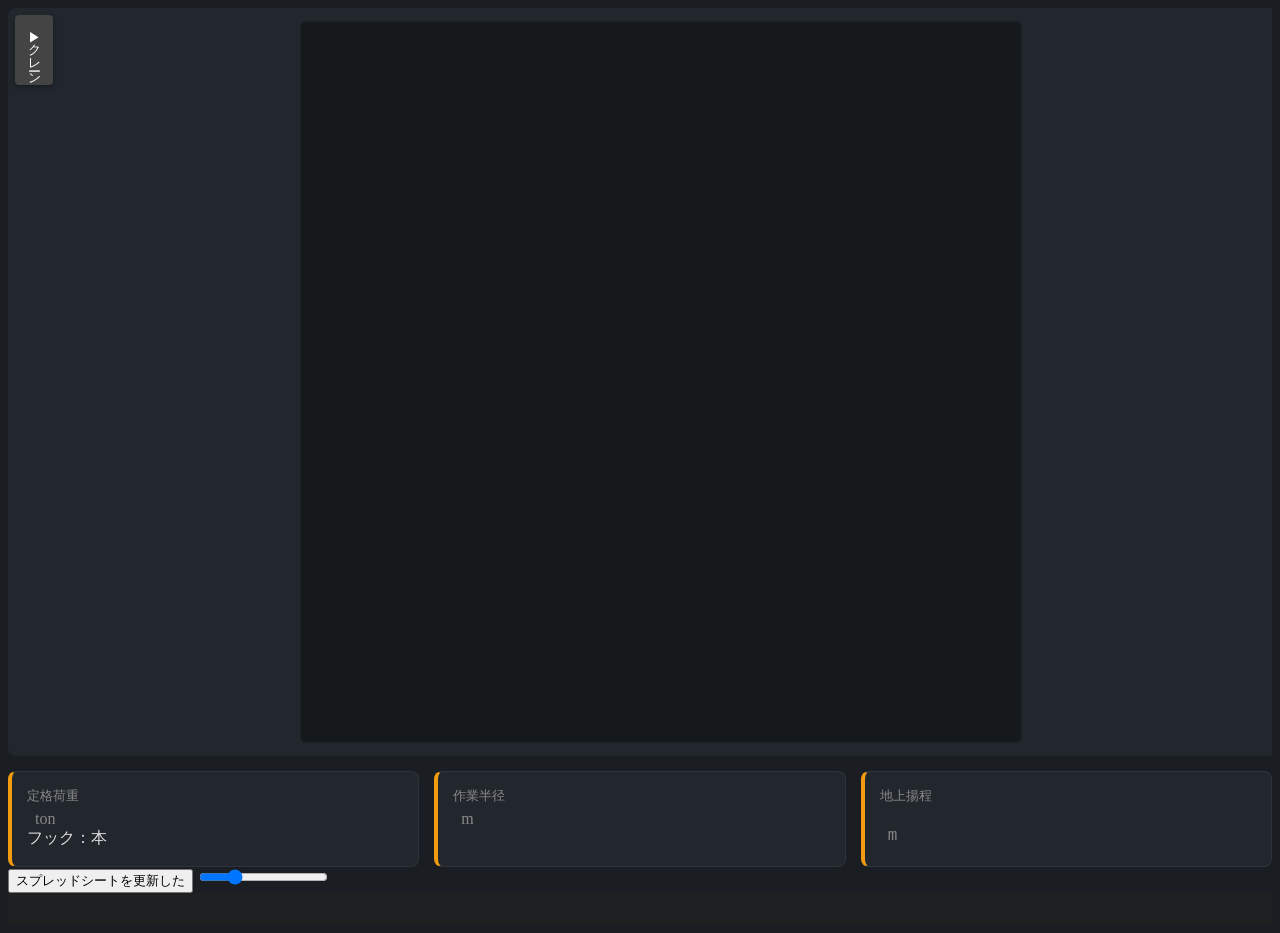
==== KRM-13H-F2H.html @ 8d906de6 "09/29 01" ====
<!DOCTYPE html>
<html lang="ja">
<head>
    <meta charset="UTF-8">
    <meta name="viewport" content="width=device-width, initial-scale=1.0, maximum-scale=1.0, user-scalable=no">
    <title>KRM-13H-F2H</title>
    <link rel="stylesheet" href="style.css">
</head>
<body>
   


    <div class="app-container">

      <div class="main-workspace">
      


            
        <aside class="control-panel">

        <body>
    
    <div id="sidebar" class="collapsed">
        <div class="container">
             <h1 class="page-title">KRM-13H-F2 H</h1>
            <h2 class="panel-section">設定・操作</h2>

          <div id="boom-trigger" class="angle-panel-click-area">
            <div class="panel-title">ブーム長<span id="boom-length-val" class="panel-val"></span>
          </div>
          
             <div class="panel-title">ブーム角度
            <span id="angle-val" class="panel-val">0</span></div>
        </div>

        <br>

            <div class="panel-title">ジブ長
            <span id="jib-length-val" class="panel-val"></span></div>
            <div class="panel-title">ジブ角度
            <span id="jib-angle-val" class="panel-val"></span></div>


             <br>
            <div class="panel-title">アウトリガー長</div>

                        </div>
</body>
</html>

           
            </aside>

   <div id="canvas-container">
 <button id="toggle-sidebar-btn" onclick="toggleSidebar()" title="パネルの折りたたみ">▶クレーン</button>
        <main class="chart-container">
            <div class="canvas-wrapper">
                <svg id="crane-chart" viewBox="0 0 0 0">
                    <g class="grid-lines">
                        </g>

                   <!-- 縦線（グリッド線）を入れるグループ -->
                    <g id="grid-lines-x"></g>
                    <!-- X軸ラベルを入れるグループ -->
                    <g class="axis-labels-x" id="axis-labels-x" fill="#fff" font-size="12" text-anchor="middle"></g>

                    <!-- 縦線（グリッド線）を入れるグループ -->
                    <g id="grid-lines-y"></g>
                    <!-- Y軸ラベルを入れるグループ -->
                    <g class="axis-labels-y" id="axis-labels-y" fill="#fff" font-size="12" text-anchor="middle"></g>

                    
                     <!-- ブームのグループ -->
                    <g id="boom"></g>
                    <g id="edge"></g>
                    <g id="head"></g>
                    <g id="jib"></g>
                    <g id="jibHead"></g>
                    <g id="TensionRod"></g>
                    <g id="DerrickHydraulicCylinderBOX"></g>
                    <g id="DerrickHydraulicCylinderF"></g>
                    <g id="DerrickHydraulicCylinderT"></g>
                    

                <!---フートピン --->
                     <circle id="footpin-point" cx="-13.2" cy="334.2" r="1" fill="#f00" />


                    <g id="body" transform="translate(0, 360)">
                        <!--パワートレイン -->

                        
                        <rect id="power-train" x="-32.2" y="-13.15" width="60" height="5" fill="#555" />

                        <g class="Tire">
                            <circle id="rear-tire" cx="-15" fill="#222" /><!--- タイヤ　後ろ--->
                            <circle id="front-tire" cx="15" fill="#222" /><!--- タイヤ　前--->
                        </g>
                        
                        <!-- キャビン -->
                        <rect id="Cabin" x="-10" y="-29.5238" width="20" height="15.1738" fill="#f39c12" />
                    </g>



                   


<!--- チェックポイント --->
<circle id="check-point" cx="-5.8238" cy="281" r="0.3" fill="#fff" />
<line id="check-line" x1="0" y1="360" x2="0" y2="0" stroke="#ff0000" stroke-width="0.3" />
                   
                </svg>
            </div>
          
            
            
           



        </main>
</div>
         </div>

    

        <footer class="info-panel-bottom">
        <div class="info-box">
            <div class="info-label">定格荷重</div>
            <div class="info-value" id="Max-weight"></div><span class="info-unit">ton</span>
            <div class="hook-sub-info">
                フック：本
            </div>
        </div>
        
        <div class="info-box">
            <div class="info-label">作業半径</div>
            <div class="info-value" id="working-radius"></div><span class="info-unit">  m</span>
        </div>

        <div class="info-box">
            <div class="info-label">地上揚程</div>
            <div class="info-value"> <span class="info-unit">m</span></div>
        </div>
    </footer>

   
    </div>

          <!-- <input type="range" id="jib-slider" step="0.1">
            <input type="range" id="jib-length-slider" step="0.1"> -->




            <button id="clear-cache-btn">スプレッドシートを更新した</button>

            <input type="range" id="cabin-slider" step="0.01" min="0" max="359.99" value="90">












<dialog id="boom-angle-dialog" class="popup-window">
    <!-- 最上部のドラッグヘッダーを兼ねたタブバー -->
    <div id="boom-angle-dialog-header" class="dialog-tabs popup-header">
        <div class="tabs-group">
            <button type="button" class="tab-btn active" data-tab="tab-boom">ブーム設定</button>
            <button type="button" class="tab-btn" data-tab="tab-jib">ジブ設定</button>
        </div>
        <div class="header-controls">
            <button type="button" id="pin-boom-angle-dialog" class="pin-btn">📌</button>
            <button type="button" id="close-boom-angle-dialog" class="close-btn">&times;</button>
        </div>
    </div>

    <!-- ダイアログコンテンツ本体 -->
    <div class="dialog-body">
        <div id="tab-boom" class="tab-content active">
            <input type="button" id="specail-boom-button" value="特殊伸縮" class="toggle-btn">

<input type="button" id="jib-Btn" value="ジブ" class="jib-Btn">


    <div class="popup-body">
        
        <div class="arc-slider-container">
            <!-- 円弧スライダー描画用SVG -->
            <svg id="arc-slider-svg" viewBox="0 0 200 200" width="200" height="200">
                <!-- 1. 全体可動域（背景：グレー） -->
                <path id="arc-bg" class="arc-path arc-bg" />

                

                 
                <path id="arc-shadow-line" stroke="#000" stroke-width="16" stroke-linecap="round" fill="none" />
                

                <path id="arc-active" class="arc-path arc-active" />
                <path id="arc-shadow-box" stroke="#000" stroke-width="16" stroke-linecap="butt" fill="none" />
          
                <path id="arc-danger" class="arc-path arc-danger" />
                <path id="arc-danger-edge" class="arc-path arc-danger-edge" />
        <path id="arc-attention" class="arc-path arc-attention" />

         <path id="arc-active-edge" class="arc-path arc-active-edge" />
                
                <!-- 4. ドラッグ用つまみ（ハンドル） -->
                <circle id="arc-handle" r="10" class="arc-handle" />
                <!-- 5. 中央の角度数値テキスト -->
                <text x="100" y="110" text-anchor="middle" class="arc-text-val">
                    <tspan id="arc-angle-text"></tspan>°
                </text>
            </svg>
        </div>
    
            <span class="length-val-display"><span id="popup-length-val"></span> m</span>
      

<!-- スライダーと点を配置するラッパー -->
    <div class="range-wrapper">

        <div class="boom-root-slider"></div>

            <div class="boom-track-bg"></div>

        
        <input type="range" id="boom-length-slider" step="0.01">
        
        <!-- ★規定位置の点（クリッカブルな目盛り） -->
        <div id="preset-ticks" class="preset-ticks"></div>
    </div>


   

        <!-- 既存の数値制御用スライダー（非表示にして互換保持、あるいは完全置換） -->
        <input type="range" id="boom-slider" step="0.01" value="0" style="display:none;">
    </div>


        </div>



        </div>
        <div id="tab-jib" class="tab-content">
            <!-- ジブ関連の新規UI -->
        </div>
    </div>
</dialog>








    <!-- タブコンテンツエリア -->
    <div class="dialog-body">
        <!-- ブーム設定タブ -->
        <div id="tab-boom" class="tab-content active">
           








        <!-- ジブ設定タブ -->
        <div id="tab-jib" class="tab-content">
            <p>ジブ設定の内容</p>



        </div>








    </div>
</dialog>
    





<!-- アウトリガー設定用ダイアログ -->
<dialog id="outrigger-dialog" class="popup-window">
    <div class="popup-header">
        <span>アウトリガー張出設定</span>
        <div class="header-controls">
            <button type="button" class="pin-btn" title="位置を固定">📌</button>
            <button type="button" class="close-btn" id="outrigger-close-btn">&times;</button>
        </div>
    </div>
    <div class="popup-body">
        <!-- 画像風のアウトリガー配置パネル -->
        <div class="outrigger-panel">
            <!-- 前左 (Front Left) -->
            <button type="button" class="outrigger-btn" data-position="fl"></button>
            
            <!-- 中央：車体イメージとALLボタン -->
            <div class="vehicle-center">
                <div class="vehicle-body">
                    <button type="button" class="outrigger-btn btn-all" data-position="all">ALL</button>
                </div>
            </div>
            
            <!-- 前右 (Front Right) -->
            <button type="button" class="outrigger-btn" data-position="fr"></button>
            
            <!-- 後左 (Rear Left) -->
            <button type="button" class="outrigger-btn" data-position="rl"></button>
            
            <!-- 後右 (Rear Right) -->
            <button type="button" class="outrigger-btn" data-position="rr"></button>
        </div>

        <!-- 元の正常動作していた ID "outrigger-select" を保持 -->
        <div class="outrigger-setting-row">
            <label for="outrigger-select">張り出し状態:</label>
            <select id="outrigger-select">
            </select>
        </div>
    </div>
</dialog>

    <script src="sketch.js"></script>
    <script>
      window.onload = function() {
        const params = new URLSearchParams(window.location.search);
        const model = params.get('model');
        if(model) {
     
            loadCraneBaseData(model);
        }
      };
    </script>
</body>
</html>
---- style.css ----
/* カテゴリーの枠 */
.crane-section { 
    margin-bottom: 10px; 
    border: 1px solid #ddd; 
    border-radius: 8px; 
    overflow: hidden; 
}

/* カテゴリーのヘッダー */
.crane-header { 
    background: #f8f9fa; 
    padding: 15px; cursor: 
    pointer; font-weight: bold; 
    border-bottom: 1px solid #ddd; 
    user-select: none;
}

/* 中身のエリア */
.crane-content { 
    display: none; 
    padding: 10px; 
    background: #fff;
}

.crane-section.open .crane-content { 
    display: block;
}

/* 🟢 ボタン風のスタイル（初期値：緑） */
.crane-btn {
    display: block;
    width: 100%;
    padding: 12px;
    margin-bottom: 8px;
    background-color: #28a745; /* 緑色 */
    color: white;
    border: none;
    border-radius: 5px;
    font-weight: bold;
    cursor: pointer;
    text-align: center;
    transition: background 0.2s, transform 0.1s;
}

.crane-btn:hover { 
    background-color: #218838;
}

.crane-btn:active { 
    transform: scale(0.98);
}

/* 🟢 app-container を修正：上（ワークスペース）と下（結果パネル）の縦並びに変更 */
.app-container {
    display: flex;
    flex-direction: column; /* 縦に並べる */
    max-width: 100%;
    margin: 0 auto;
    gap: 15px; /* 上下のすき間 */
    align-items: stretch;
}

/* ページ全体をスクロール不可にする */
html, body {
    overflow: hidden;
}


/* タイトル（上部リボン）のデザインをダークモードに合わせる */
.page-title {
    text-align: center;
    color: #fff;
    font-size: 3vh;
    border: 0.1vw solid #3a444d;
    border-radius: 8px;
    padding: 0px 10px;
    background: #252b31;
    display: block; 
    width: 24vw;
    max-width: 30vw;
    margin-left: auto;
    margin-right: auto;
}


body {
    background-color: #1a1e22;
    color: #e0e0e0;

    -webkit-user-select: none; /* Safari / Chrome */
  -moz-user-select: none;    /* Firefox */
  -ms-user-select: none;     /* IE / Edge */
  user-select: none;         /* 標準 */
}

/*background-color: rgba(226, 219, 219);*/


/* SVGを囲う枠 */
.canvas-wrapper {
    height: 100%;       /* 基本は高さいっぱいを目指す */
    width: 80vh;         /* 幅は比率に応じて自動決定 */
    aspect-ratio: 1 / 1;
    background-color: #15191c; /* グラフ内の背景はさらに暗く */
    border-radius: 6px;
    border: 1px solid #1c2126;
    overflow: hidden;
    
    margin: 0 auto;
}

/* SVG内の目盛りテキストの色 */
.axis-labels-x text {
    fill: #888;
    font-size: 14px;
    text-anchor: middle;
}

/* SVG内の目盛りテキストの色 */
.axis-labels-y text {
    fill: #888;
    font-size: 14px;
    text-anchor: end;
}

/* 左パネルの項目タイトル */
.panel-title {
    font-size: 14px;
    color: #aaa;
    margin-bottom: 10px;
    padding-bottom: 5px;
    border-bottom: 1px solid #2d343f;
    margin-left:10px;

    display: flex;
    justify-content: space-between;
    align-items: center;
    width: 100%;
}

.panel-section{
    text-align: center;
    color: #fff;
}

.panel-val{
    position: relative;
    justify-content: flex-end;
    align-items: baseline;

    left: -5vw;

font-size: 20px;
    display: flex;
  justify-content: flex-end; /* 右詰め配置 */
  align-items: baseline;    /* 文字の底辺を揃える */

  flex-shrink: 0;
  text-align: right;

  font-variant-numeric: tabular-nums;

  display: inline-block;
}




/* 🟢 【新設】下部に横一列で並べるパネルの設定 */
.info-panel-bottom {
     display: flex;
    justify-content: space-between; /* 3つのボックスを均等に配置 */
    gap: 15px; /* ボックス同士のすき間 */
    width: 100%;
    max-height: 20vh;
}

/* 🟢 【修正】情報ボックスを横に引き伸ばす */
.info-box {
    flex: 1; /* 3つのボックスが同じ幅で横いっぱいに広がる */
    background-color: #22272d; /* ワークスペースと同じ背景色 */
    border: 1px solid #2d343f;
    border-radius: 8px;
    padding: 15px;
    border-left: 4px solid #f39c12; /* オレンジのアクセント線 */
    box-sizing: border-box;
}

.info-label {
    font-size: 13px;
    color: #888;
    margin-bottom: 5px;
}

.info-value {
    font-size: 36px; /* 下に並んで見やすくなったので少し大きく */
    font-weight: bold;
    color: #fff;
    font-family: monospace;
    display: inline-block;
}

.info-unit {
    font-size: 16px;
    color: #888;
    font-weight: normal;
    display: inline-block;
}


/* 🟢 大きな枠（グレーの背景） */
.main-workspace {
    flex: 1; /* 横幅の残りをすべて使う */
    background-color: #22272d; /* 左右のパネルと同じ背景色 */
    border-radius: 8px; /* 角丸 */
    padding: 1vw; /* 内側の余白 */
    width: 100vw;
      
    align-items: flex-start; /* stickyを機能させるために必須 */
}




#sidebar {
    position: absolute;
    top: 8px;
    left: 8px;
    width: 30vw;            /* サイドバーの幅 */
    height: auto;
    background-color: rgba(42, 42, 42, 0.95);
    transform: translateX(0); /* 通常（開いている）状態 */
    border-radius: 8px; /* 角丸 */
    z-index: 1000;
}



/* サイドバーを折りたたんだ状態 */

#sidebar.collapsed {
    transform: translateX(-100%);
    opacity: 0;
}

#working-radius {
  white-space: pre;       /* スペースの詰め込みを防ぐ */
  font-family: monospace; /* 文字幅を統一してズレを防ぐ */
}

.info-unit {
  margin-left: 0.5em; /* 半角スペース分の余白を作る */
}


/*特殊伸縮のボタン 初期状態：淡い赤 */
.toggle-btn {
  background-color: #ffb3b3; /* 淡い赤 */
  color: #333;
  border: 1px solid #ff9999;
  padding: 5px 10px;
  border-radius: 5px;
  cursor: pointer;
  transition: background-color 0.3s ease; /* 切り替えアニメーション */

}

/*特殊伸縮のボタン クリック後（activeクラス付与時）：淡い青 */
.toggle-btn.active {
  background-color: #b3d9ff; /* 淡い青 */
  border-color: #99c2ff;
}

/*ジブ用ボタン*/
.jib-Btn{
  background-color: #ffb3b3; /* 淡い赤 */
  color: #333;
  border: 1px solid #ff9999;
  padding: 5px 10px;
  border-radius: 5px;
  cursor: pointer;
  transition: background-color 0.3s ease; /* 切り替えアニメーション */
}

/*特殊伸縮のボタン クリック後（activeクラス付与時）：淡い青 */
.jib-Btn.active {
  background-color: #b3d9ff; /* 淡い青 */
  border-color: #99c2ff;
}


/* ポップアップ窓の基本スタイル */
.popup-window {
  border: 1px solid #444;
  background-color: rgba(34, 34, 34, 0.5);
  color: #fff;
  border-radius: 8px;
  padding: 0;
  box-shadow: 0 4px 20px rgba(0, 0, 0, 0.4);
  min-width: 100px;
  position: fixed;
  
  /* ★追加: translate(posX, posY) の基準点を画面左上に固定 */
  top: 0;
  left: 0;

  max-width: 50vw;    /* 画面幅の90%まで */
  max-height: 50vh;   /* 画面高さの80%まで */
  
  margin: 0; /* ドラッグ座標（translate）を正確に制御するため指定 */
  touch-action: none;
  z-index: 1000;
}

/* ★追加: dialog[open] の明示的な表示制御 */
.popup-window[open] {
  display: block;
}

/* ダイアログが開いた際の背景（暗くせず透過） */
.popup-window::backdrop {
  background: transparent;
}

/* ドラッグ可能なヘッダー部分 */
.popup-header {
  background-color: #333;
  padding: 8px 12px;
  cursor: move; /* 移動可能カーソル */
  display: flex;
  justify-content: space-between;
  align-items: center;
  border-top-left-radius: 7px;
  border-top-right-radius: 7px;
  user-select: none; /* ドラッグ中のテキスト選択を防止 */
  border-bottom: 1px solid #444;
}

.popup-body {
  position: relative;
  padding: 16px;
  display: flex;
  flex-direction: column;

}

.popup-label {
  font-size: 14px;
  color: #ccc;
}



/* SVG内のブーム要素をホバーしたときにカーソルをポインターにする */
#boom {
  cursor: pointer;
}

.arc-slider-container {
  display: flex;
  justify-content: center;
  align-items: center;
  padding: 10px;
  user-select: none;
}

#arc-slider-svg {
  touch-action: none; /* ドラッグ時のスクロール防止 */
  cursor: pointer;
}

/* 円弧パス共通スタイル */
.arc-path {
  fill: none;
  stroke-width: 16;
  stroke-linecap: round;
}

/* 各レイヤーの色定義 */
.arc-bg {
  stroke: #3498db; /* 背景の可動域 */
}

/* ★ arc-bg が注意領域（黄色）に入ったとき */
.arc-bg.is-attention {
  stroke: #fff024;
}

/* ★ arc-bg が危険領域（赤色）に入ったとき */
.arc-bg.is-danger {
  stroke: #e74c3c;
}

.arc-attention {
  stroke: #fff024; /* 危険領域の色（黄） */
  opacity: 1;
  stroke-linecap: butt;
}

.arc-danger {
  stroke: #e74c3c; /* 危険領域の色（赤） */
  opacity: 1;
  stroke-linecap: butt;
}

.arc-danger-edge {
  stroke: #e74c3c; /* 危険領域の色（赤） */
  opacity: 1;
}

.arc-active {
  stroke: #444; /* 現在値の色（青） */
}

.arc-active-edge {
  stroke: #444; /* 現在値の色（青） */
  stroke-linecap: butt;
}

/* 操作つまみ */
.arc-handle {
  fill: #fff;
  stroke: #3498db;
  stroke-width: 4;
  cursor: grab;
  filter: drop-shadow(0px 2px 4px rgba(0,0,0,0.5));
}

.arc-handle.is-attention {
  fill: #fff024;
  stroke: #fff024;
}

.arc-handle.is-danger {
  fill: #e74c3c;
  stroke: #e74c3c;
}



.arc-handle:active {
  cursor: grabbing;
  fill: #ecf0f1;
}

/* 文字表示 */
.arc-text-val {
  fill: #fff;
  font-size: 28px;
  font-weight: bold;
  font-family: sans-serif;
}

/* ヘッダー右側のボタン群を横並びにする */
.header-controls {
    display: flex;
    align-items: center;

}

.pin-btn, .close-btn {
    background: none;
    border: none;
    color: #ecf0f1;
    font-size: 16px;
    cursor: pointer;
    padding: 4px 8px;
}

.close-btn {
    font-size: 16px;
    padding: 8px 16px;
}

.pin-btn {
     filter: grayscale(100%);
}

.pin-btn:hover {
    filter: grayscale(0%);
}

/* ピン留めアクティブ時のスタイル */
.pin-btn.pinned {

    filter: grayscale(0%);
}

/* ブーム角度パネルのクリック可能エリア */
.angle-panel-click-area {
    cursor: pointer;
    user-select: none;
    transition: background-color 0.2s ease;
    border-radius: 6px;
    padding: 4px 0px; /* タップ/クリックしやすいように少し余白をつける */
}


.close-btn:hover {
    color: #e74c3c;
}


/* ラベルと数値の横並び配置 */
.length-label-row {
    display: flex;
    justify-content: space-between;
    align-items: center;
}

/* スライダーまわりのレイアウト */
.range-wrapper {
    position: absolute;
    bottom: 40px;
    right: 15px;
    z-index: 10;
    align-items: center;
    padding: 12px 0;
    width: 80%;
}

.length-val-display {
    position: absolute;
    bottom: 10px;
    left: 30px;
    z-index: 10;
    
    padding: 12px 0;
    width: 100%;
}

/* スライダー本体（★ここを右にシフトする） */
#boom-length-slider {
    -webkit-appearance: none;
    appearance: none;
    background: transparent;
    cursor: pointer;
    position: relative;
    z-index: 2;
    margin: 0;
    display: block;
    outline: none;
    -webkit-user-drag: none;
    touch-action: none;

    /* ★ スライダー本体と可動域をそのまま右に 60px シフト */
    margin-left: 60px;
    width: calc(100% - 60px);
}

/* Chrome, Safari, Edge 用 */
#boom-length-slider::-webkit-slider-runnable-track {
    width: 100%;
    height: 16px; 
    background: transparent; /* 透明化 */
    -webkit-mask-image: none; /* マスク解除 */
    mask-image: none;
}

/* つまみ（Thumb）の基本設定 */
#boom-length-slider::-webkit-slider-thumb {
    -webkit-appearance: none;
    appearance: none;
    width: 8px;
    height: 20px;
    box-sizing: border-box;
    background: #e41010;
    border: 2px solid #e41010;
    margin-top: -1px; /* 16pxトラックに対して18pxつまみを中央配置 */
    cursor: grab;
    flex-shrink: 0;
}

#boom-length-slider::-moz-range-thumb {
    width: 16px;
    height: 22px;
    background: #f39c12;
    border: 2px solid #2c3e50;
    clip-path: polygon(0% 0%, 100% 0%, 100% 70%, 50% 100%, 0% 70%);
    cursor: grab;
}

/* 規定位置の点（目盛り）グループ（★スライダーに合わせて右シフト） */
.preset-ticks {
    position: absolute;
    top: 180%;
    left: 60px;               /* ★ スライダーと同じく 60px からスタート */
    width: calc(100% - 60px); /* ★ スライダーと同じ横幅にする */
    height: 0;
    transform: translateY(-50%);
    z-index: 3;
    pointer-events: none;
}

/* 個々の点 */
.tick-mark {
    position: absolute;
    width: 10px;
    height: 10px;
    background-color: #e67e22;
    border: 0px;
    border-radius: 50%;
    top: 50%;
    transform: translate(-50% , calc(-50% - 25px));
    cursor: pointer;
    pointer-events: auto;
    transition: transform 0.15s ease, background-color 0.15s ease;
    -webkit-user-select: none;
    user-select: none;
}

.tick-mark:hover {
    transform: translate(-50%,  calc(-50% - 25px)) scale(1.3);
    background-color: #e41010;
}

/* スライダーの親要素全体でテキスト選択とドラッグ動作を禁止する */
.range-wrapper,
#boom-angle-dialog {
    -webkit-user-select: none;
    -moz-user-select: none;
    -ms-user-select: none;
    user-select: none;
}



/* ★ ブームの根元（基部）要素 */
.boom-root-slider {
    position: absolute;
    left: 0;
    top: 50%;
    transform: translateY(-50%);
    width: 60px;                 /* シフト幅と同じ60px */
    height: 18px;                /* トラックの左端よりほんの少し太くしてカバーする */
    background: #f39c12; 

    box-sizing: border-box;
    z-index: 1;
}

.boom-track-bg {
    position: absolute;
    left: 60px;
    top: 50%;
    transform: translateY(-50%);
    width: calc(100% - 60px);
    height: 18px;
    z-index: 1; /* スライダー（z-index:2）の下に配置 */
    pointer-events: none; /* マウス操作を透過してスライダーに届かせる */

    /* JSから塗られるグラデーション */
    background: var(--boom-fill, linear-gradient(90deg, #e41010 0%, #e41010 50%, transparent 50%, transparent 100%));

    /* マスクで5段階の段々に切り抜く */
    -webkit-mask-image: 
        linear-gradient(black, black),
        linear-gradient(black, black),
        linear-gradient(black, black),
        linear-gradient(black, black),
        linear-gradient(black, black);
    
    -webkit-mask-position: 
        0% center, 25% center, 50% center, 75% center, 100% center;
        
    -webkit-mask-size: 
        20% 100%, 20% 80%, 20% 60%, 20% 40%, 20% 20%;
        
    -webkit-mask-repeat: no-repeat;
    mask-image: 
        linear-gradient(black, black),
        linear-gradient(black, black),
        linear-gradient(black, black),
        linear-gradient(black, black),
        linear-gradient(black, black);
    mask-position: 
        0% center, 25% center, 50% center, 75% center, 100% center;
    mask-size: 
        20% 100%, 20% 80%, 20% 60%, 20% 40%, 20% 20%;
    mask-repeat: no-repeat;
}

/* SVG内の power-train をホバーした時のカーソル指定 */
#power-train {
    cursor: pointer;
    transition: fill 0.2s ease;
}

#power-train:hover {
    fill: #777; /* ホバー時に少し明るくして反応を示す */
}















/* アウトリガーダイアログ内の設定行レイアウト */
.outrigger-setting-row {
    display: flex;
    justify-content: space-between;
    align-items: center;
    gap: 12px;
    padding: 8px 0;
}

.outrigger-setting-row select {
    background: #333;
    color: #fff;
    border: 1px solid #555;
    padding: 4px 8px;
    border-radius: 4px;
    outline: none;
    cursor: pointer;
}

.outrigger-panel {
    display: grid;
    grid-template-columns: 50px 70px 50px;
    grid-template-rows: 50px 50px;
    grid-template-areas:
        "fl vehicle fr"
        "rl vehicle rr";
    gap: 12px 10px;
    justify-content: center;
    align-items: center;
    padding: 10px;
    background: transparent;
    border-radius: 6px;
    margin-bottom: 12px;
}

.outrigger-btn[data-position="fl"] { grid-area: fl; }
.outrigger-btn[data-position="fr"] { grid-area: fr; }
.vehicle-center                     { grid-area: vehicle; }
.outrigger-btn[data-position="rl"] { grid-area: rl; }
.outrigger-btn[data-position="rr"] { grid-area: rr; }

/* ALL（車体イメージ）の左右中央揃え */
.vehicle-center {
    display: flex;
    justify-content: center;
    align-items: center;
    width: 100%;
}

.vehicle-body {
    width: 50px;
    height: 90px;
    border: 2px solid #aaa;
    border-top-left-radius: 12px;
    border-top-right-radius: 12px;
    background: #222;
    display: flex;
    justify-content: center;
    align-items: center;
    box-sizing: border-box;
}

/* ★ ボタン基本スタイル（ブラウザ標準の枠線・輪郭を完全に消去） */
.outrigger-btn {
    width: 100%;
    height: 100%;
    
    /* 1. ブラウザ標準の枠線・シャドウを完全に削ぎ落とす */
    border: 0 !important;
    outline: none !important;
    box-shadow: none !important;
    appearance: none;
    -webkit-appearance: none;
    
    border-radius: 4px;
    color: #fff;
    font-weight: bold;
    cursor: pointer;
    box-sizing: border-box;
    transition: transform 0.15s ease, box-shadow 0.15s ease;
    
    /* タッチ時のハイライト・範囲選択の無効化 */
    -webkit-tap-highlight-color: transparent;
    user-select: none;
}

/* ★ フォーカス・クリック中（active）も含め白枠の発生を防止 */
.outrigger-btn:focus,
.outrigger-btn:focus-visible,
.outrigger-btn:active {
    border: 0 !important;
    outline: none !important;
    box-shadow: none !important;
}

/* 左側（前左・後左）は橙色 */
.outrigger-btn[data-position="fl"],
.outrigger-btn[data-position="rl"] {
    background-color: #e67e22; 
}

/* 右側（前右・後右）は黄緑色 */
.outrigger-btn[data-position="fr"],
.outrigger-btn[data-position="rr"] {
    background-color: #2ecc71; 
}

/* ALLボタン */
.outrigger-btn.btn-all {
    width: 40px;
    height: 40px;
    background-color: #fff;
    color: #000;
}

/* ★ 複数選択時の強調スタイル（box-shadow で枠線を再現するため崩れません） */
.outrigger-btn.selected {
    box-shadow: 0 0 0 3px #ffff00, 0 0 8px rgba(255, 255, 0, 0.8) !important;
    transform: scale(1.05);
}


#boom-trigger {
    cursor: default;
}


/* #boom-trigger にマウスを乗せたときにカーソルを🪝に変更 */
#boom-trigger.selected {
    cursor: 
        /* 第1候補: オレンジブーム ＋ ワイヤー ＋ 反転フック */
        url("data:image/svg+xml;utf8,<svg xmlns='http://www.w3.org/2000/svg' width='32' height='32' viewBox='0 0 32 32'><path d='M3 29 L22 10' stroke='%23e67e22' stroke-width='3.5' stroke-linecap='round'/><path d='M22 10 L22 18' stroke='%23666' stroke-width='1.5' stroke-dasharray='2 2'/><text x='14' y='30' font-size='15'>🪝</text></svg>") 22 24,
        
        /* 第2候補（フォールバック）: フック絵文字（🪝）単体 */
        url("data:image/svg+xml;utf8,<svg xmlns='http://www.w3.org/2000/svg' width='32' height='32' style='font-size:24px;'><text y='24'>🪝</text></svg>") 4 4,
        
        /* 最終フォールバック: ブラウザ標準のポインター */
        pointer;
}




















/* メイン枠（グレーの大きな枠）を横並びレイアウトにする */
.main-content {
    position: relative;
    display: flex;
    align-items: flex-start;
    gap: 0px;
    height: 80%;
}



/* キャンバスエリアを親枠内でいっぱいに広げる */
#canvas-container {
    position: relative;
    width: 100%;            /* 画面横幅いっぱい */
    height: 100%;           /* 画面高さいっぱい */
    margin: 10;
    padding: 0;
    box-sizing: border-box;

   
}

.chart-container canvas,
.chart-container svg {
    width: 100% ;
    height: 100% ;
    display: block;
    
}


/* 開閉ボタンの基本設定（最初の位置） */
#toggle-sidebar-btn {
    position: fixed;
    top: 15px;               /* 画面上端からの距離 */
    left: 15px;              /* ★閉じている時（初期）の画面左端からの距離 */
    z-index: 1000;
    background-color: #444;
    color: #fff;
    border: none;
    border-radius: 4px;
    padding: 6px 10px;
    cursor: pointer;
    box-shadow: 0 2px 5px rgba(0,0,0,0.3);
    transition: left 0.3s ease; /* 移動のアニメーション（サイドバーと同期させる） */

    writing-mode: vertical-rl;
    text-orientation: upright;
}

#toggle-sidebar-btn:hover {
    background-color: #666;
}

body.sidebar-open #toggle-sidebar-btn {
    left: 31vw;             /* ★サイドバーの幅(280px) + ボタンの余白(15px) = 295px に移動 */
}





/* タブバー兼ドラッグヘッダー */
.dialog-tabs {
    display: flex;
    justify-content: space-between;
    align-items: center;
    background-color: #2c3e50;
    padding: 0 0px;
    cursor: move; /* ドラッグ可能であることを示すカーソル */
    user-select: none;
}

/* 左側のタブグループ */
.tabs-group {
    display: flex;
    gap: 2px;
}

/* 各タブボタン */
.tab-btn {
    padding: 8px 16px;
    border: none;
    background-color: #34495e;
    color: #ecf0f1;
    cursor: pointer;
    font-size: 13px;
    border-radius: 4px 4px 0 0;
    transition: background-color 0.2s;
}

.tab-btn:hover {
  background-color: rgba(34, 34, 34, 0.5);
}

/* アクティブ（選択中）のタブ */
.tab-btn.active {
  background-color: rgba(34, 34, 34, 0.5);
  font-weight: bold;
  border-bottom: 3px solid #3498db;
}





/* コンテンツ切り替え */
.dialog-body {
  padding: 16px;
  background-color: rgba(34, 34, 34, 0.5);
}

.tab-content {
  display: none; /* 基本は非表示 */
}

.tab-content.active {
  display: block; /* アクティブなものだけ表示 */
}
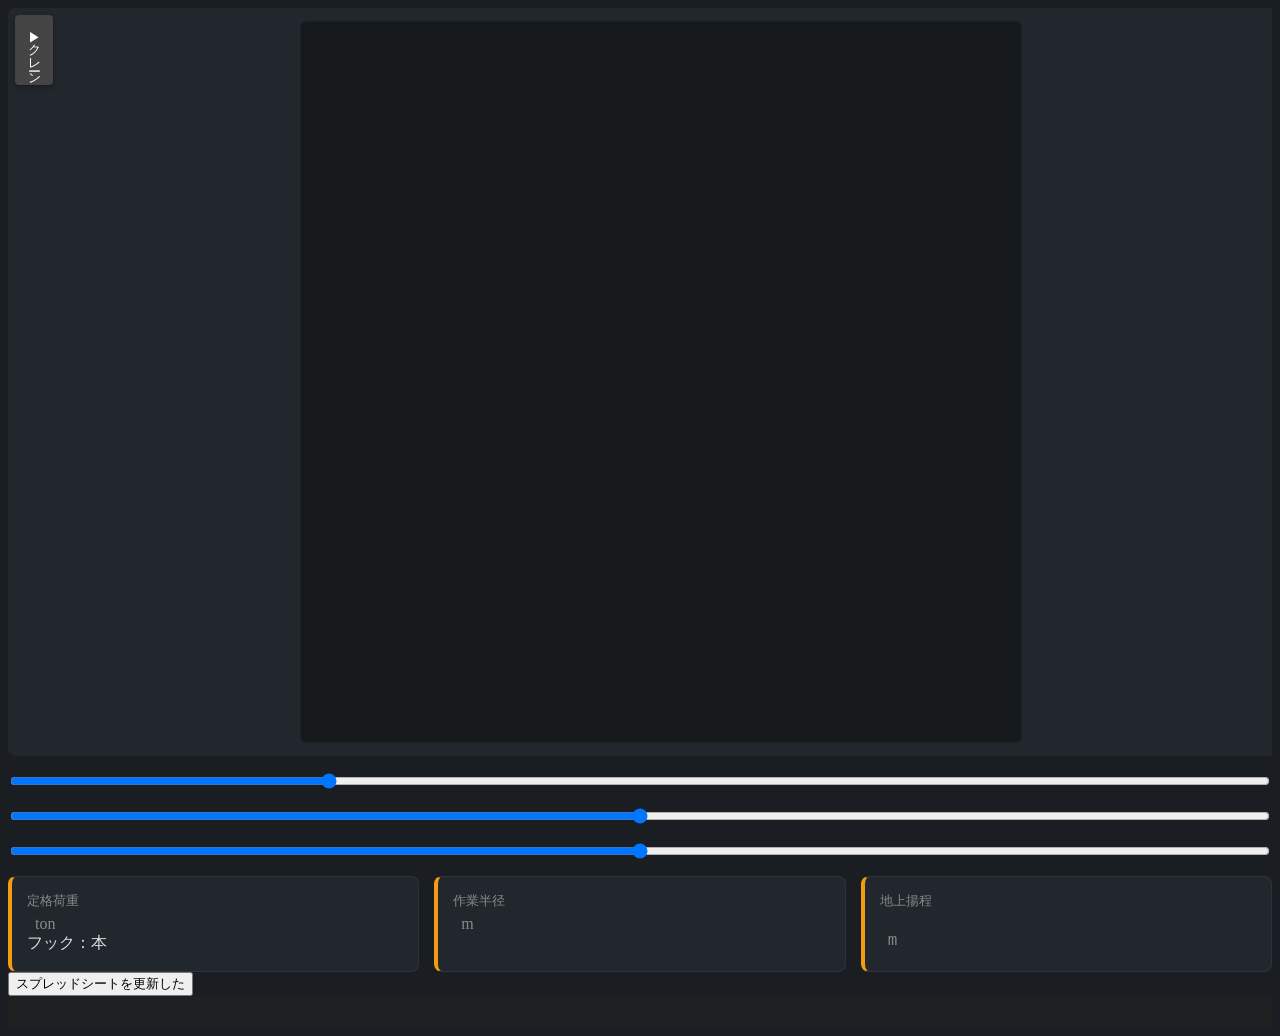
==== commit 6b894e5e: "09/29 02" ====
--- a/KRM-13H-F2H.html
+++ b/KRM-13H-F2H.html
@@ -124,7 +124,9 @@
 </div>
          </div>
 
-    
+     <input type="range" id="cabin-slider" step="0.01" min="0" max="359.99" value="90">
+               <input type="range" id="jib-slider" step="0.1">
+            <input type="range" id="jib-length-slider" step="0.1">
 
         <footer class="info-panel-bottom">
         <div class="info-box">
@@ -149,15 +151,14 @@
    
     </div>
 
-          <!-- <input type="range" id="jib-slider" step="0.1">
-            <input type="range" id="jib-length-slider" step="0.1"> -->
+
 
 
 
 
             <button id="clear-cache-btn">スプレッドシートを更新した</button>
 
-            <input type="range" id="cabin-slider" step="0.01" min="0" max="359.99" value="90">
+           
 
 
 
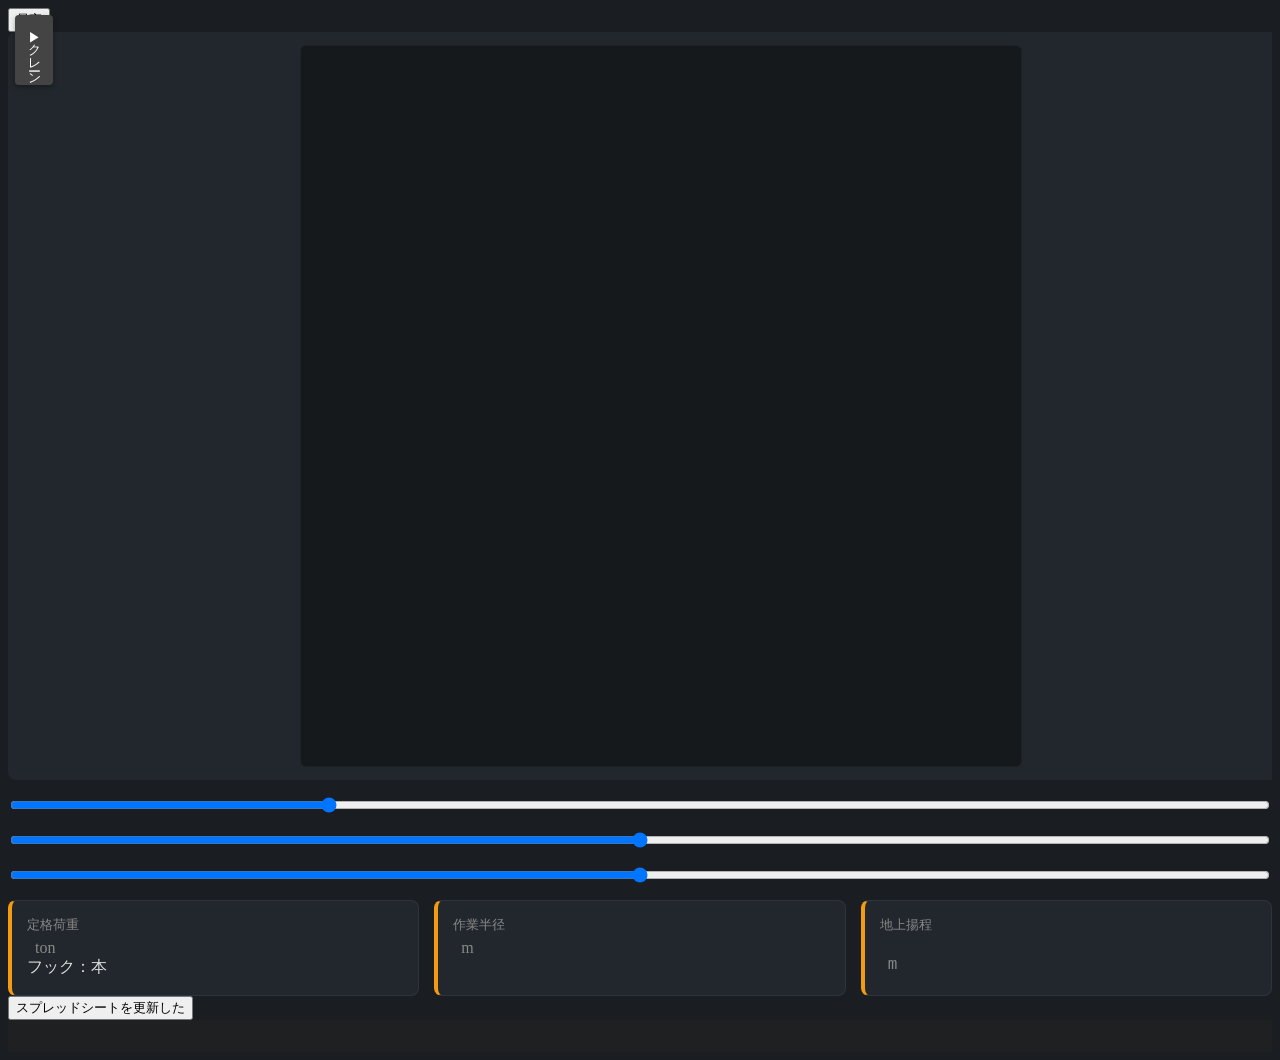
==== commit 22c49b3c: "09/29 03" ====
--- a/KRM-13H-F2H.html
+++ b/KRM-13H-F2H.html
@@ -9,6 +9,7 @@
 <body>
    
 
+<button type="button" id="dayORnight" class="dayORnight">昼夜</button>
 
     <div class="app-container">
 
--- a/style.css
+++ b/style.css
@@ -982,4 +982,25 @@
 
 .tab-content.active {
   display: block; /* アクティブなものだけ表示 */
+}
+
+
+/* 昼用スタイル */
+.day-style {
+    position:absolute;
+    left:50vw;
+  background-color: #fff8e1;
+  color: #333333;
+  border: 1px solid #ffa000;
+  z-index: 1000;
+}
+
+/* 夜用スタイル */
+.night-style {
+    position:absolute;
+    left:50vw;
+  background-color: #1a237e;
+  color: #ffffff;
+  border: 1px solid #3949ab;
+   z-index: 1000;
 }
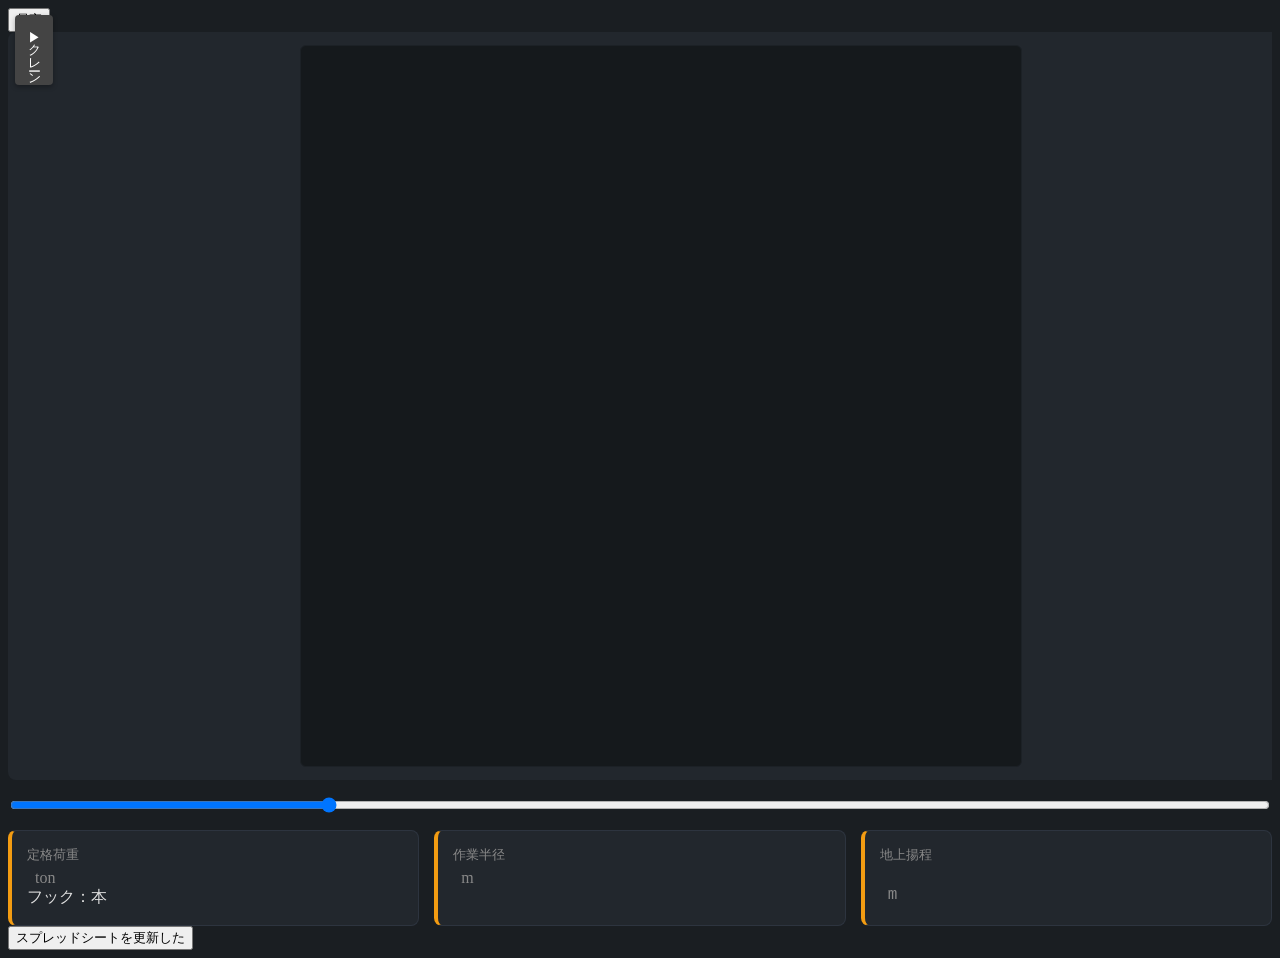
==== commit 0ef4db69: "09/30 01" ====
--- a/KRM-13H-F2H.html
+++ b/KRM-13H-F2H.html
@@ -126,8 +126,7 @@
          </div>
 
      <input type="range" id="cabin-slider" step="0.01" min="0" max="359.99" value="90">
-               <input type="range" id="jib-slider" step="0.1">
-            <input type="range" id="jib-length-slider" step="0.1">
+               
 
         <footer class="info-panel-bottom">
         <div class="info-box">
@@ -185,36 +184,23 @@
         </div>
     </div>
 
-    <!-- ダイアログコンテンツ本体 -->
-    <div class="dialog-body">
-        <div id="tab-boom" class="tab-content active">
-            <input type="button" id="specail-boom-button" value="特殊伸縮" class="toggle-btn">
-
-<input type="button" id="jib-Btn" value="ジブ" class="jib-Btn">
-
-
-    <div class="popup-body">
-        
+<!-- ダイアログコンテンツ本体 -->
+<div class="dialog-body">
+    <div id="tab-boom" class="tab-content active">
+        <input type="button" id="specail-boom-button" value="特殊伸縮" class="toggle-btn">
+    <div class="popup-body">   
         <div class="arc-slider-container">
             <!-- 円弧スライダー描画用SVG -->
             <svg id="arc-slider-svg" viewBox="0 0 200 200" width="200" height="200">
                 <!-- 1. 全体可動域（背景：グレー） -->
                 <path id="arc-bg" class="arc-path arc-bg" />
-
-                
-
-                 
                 <path id="arc-shadow-line" stroke="#000" stroke-width="16" stroke-linecap="round" fill="none" />
-                
-
                 <path id="arc-active" class="arc-path arc-active" />
                 <path id="arc-shadow-box" stroke="#000" stroke-width="16" stroke-linecap="butt" fill="none" />
-          
                 <path id="arc-danger" class="arc-path arc-danger" />
                 <path id="arc-danger-edge" class="arc-path arc-danger-edge" />
-        <path id="arc-attention" class="arc-path arc-attention" />
-
-         <path id="arc-active-edge" class="arc-path arc-active-edge" />
+                <path id="arc-attention" class="arc-path arc-attention" />
+                <path id="arc-active-edge" class="arc-path arc-active-edge" />
                 
                 <!-- 4. ドラッグ用つまみ（ハンドル） -->
                 <circle id="arc-handle" r="10" class="arc-handle" />
@@ -223,43 +209,75 @@
                     <tspan id="arc-angle-text"></tspan>°
                 </text>
             </svg>
-        </div>
+            <input type="range" id="boom-slider" step="0.01" value="0" style="display:none;">
+           
+            <!-- スライダーと点を配置するラッパー -->
+            <div class="range-wrapper">
+                <div class="boom-root-slider"></div>
+                <div class="boom-track-bg"></div>
+                    <input type="range" id="boom-length-slider" step="0.01">
+                <!-- ★規定位置の点（クリッカブルな目盛り） -->
+                <div id="preset-ticks" class="preset-ticks"></div>
+            </div>
+            <span class="length-val-display"><span id="popup-length-val"></span> m</span>
+        </div>
+    </div>
+    </div>
+
+
+
+        
+
+
+
+
+        
+<!-- ジブ設定 -->
+    <div id="tab-jib" class="tab-content">
+        <input type="button" id="jib-Btn" value="ジブ" class="jib-Btn">
+    <div class="jib-popup-body">
+         <div class="jib-arc-slider-container">
+            <!-- 円弧スライダー描画用SVG -->
+            <svg id="jib-arc-slider-svg" viewBox="0 0 200 200" width="200" height="200">
+                <!-- 1. 全体可動域（背景：グレー） -->
+                <path id="jib-arc-bg" class="jib-arc-path jib-arc-bg" />
+                <path id="jib-arc-shadow-line" stroke="#000" stroke-width="16" stroke-linecap="round" fill="none" />
+                <path id="jib-arc-active" class="jib-arc-path jib-arc-active" />
+                <path id="jib-arc-shadow-box" stroke="#000" stroke-width="16" stroke-linecap="butt" fill="none" />
+
+                
+                <!-- 4. ドラッグ用つまみ（ハンドル） -->
+                <circle id="jib-arc-handle" r="10" class="jib-arc-handle" />
+                <!-- 5. 中央の角度数値テキスト -->
+                <text x="100" y="110" text-anchor="middle" class="jib-arc-text-val">
+                    <tspan id="jib-arc-angle-text"></tspan>°
+                </text>
+            </svg>
+            <input type="range" id="jib-slider" step="0.01" value="5"  style="display:none;">
+        </div>
+
+
+
+        <div class="jib-range-wrapper">
+                <div class="jib-root-slider"></div>
+                <div class="jib-track-bg"></div>
+                    <input type="range" id="jib-length-slider" step="0.01">
+                <!-- ★規定位置の点（クリッカブルな目盛り） -->
+                <div id="jib-preset-ticks" class="jib-preset-ticks"></div>
+            </div>
+
+
+
+        
+        
+        </div>
+    </div>
+</div>
+
     
-            <span class="length-val-display"><span id="popup-length-val"></span> m</span>
-      
-
-<!-- スライダーと点を配置するラッパー -->
-    <div class="range-wrapper">
-
-        <div class="boom-root-slider"></div>
-
-            <div class="boom-track-bg"></div>
-
-        
-        <input type="range" id="boom-length-slider" step="0.01">
-        
-        <!-- ★規定位置の点（クリッカブルな目盛り） -->
-        <div id="preset-ticks" class="preset-ticks"></div>
-    </div>
-
-
-   
-
-        <!-- 既存の数値制御用スライダー（非表示にして互換保持、あるいは完全置換） -->
-        <input type="range" id="boom-slider" step="0.01" value="0" style="display:none;">
-    </div>
-
-
-        </div>
-
-
-
-        </div>
-        <div id="tab-jib" class="tab-content">
-            <!-- ジブ関連の新規UI -->
-        </div>
-    </div>
-</dialog>
+
+
+
 
 
 
@@ -272,22 +290,9 @@
     <div class="dialog-body">
         <!-- ブーム設定タブ -->
         <div id="tab-boom" class="tab-content active">
-           
-
-
-
-
-
-
-
-
         <!-- ジブ設定タブ -->
         <div id="tab-jib" class="tab-content">
-            <p>ジブ設定の内容</p>
-
-
-
-        </div>
+    </div>
 
 
 
--- a/style.css
+++ b/style.css
@@ -528,6 +528,10 @@
     padding: 12px 0;
     width: 100%;
 }
+
+
+
+
 
 /* スライダー本体（★ここを右にシフトする） */
 #boom-length-slider {
@@ -701,9 +705,6 @@
 
 
 
-
-
-
 /* アウトリガーダイアログ内の設定行レイアウト */
 .outrigger-setting-row {
     display: flex;
@@ -1003,4 +1004,236 @@
   color: #ffffff;
   border: 1px solid #3949ab;
    z-index: 1000;
-}+}
+
+
+/* コンテンツ切り替え */
+.jib-dialog-body {
+  padding: 16px;
+  background-color: rgba(34, 34, 34, 0.5);
+}
+
+
+
+
+
+
+
+
+
+
+
+/* スライダー本体（★ここを右にシフトする） */
+#jib-length-slider {
+    -webkit-appearance: none;
+    appearance: none;
+    background: transparent;
+    cursor: pointer;
+    position: relative;
+    z-index: 2;
+    margin: 0;
+    display: block;
+    outline: none;
+    -webkit-user-drag: none;
+    touch-action: none;
+
+    /* ★ スライダー本体と可動域をそのまま右に 60px シフト */
+    margin-left: 60px;
+    width: calc(100% - 60px);
+}
+
+/* Chrome, Safari, Edge 用 */
+#jib-length-slider::-webkit-slider-runnable-track {
+    width: 100%;
+    height: 16px; 
+    background: transparent; /* 透明化 */
+    -webkit-mask-image: none; /* マスク解除 */
+    mask-image: none;
+}
+
+/* つまみ（Thumb）の基本設定 */
+#jib-length-slider::-webkit-slider-thumb {
+    -webkit-appearance: none;
+    appearance: none;
+    width: 1px;
+    height: 2px;
+    box-sizing: border-box;
+    background: #e41010;
+    border: 2px solid #e41010;
+    margin-top: 1px; /* 16pxトラックに対して18pxつまみを中央配置 */
+    cursor: grab;
+    flex-shrink: 0;
+}
+
+#jib-length-slider::-moz-range-thumb {
+    width: 16px;
+    height: 22px;
+    background: #f39c12;
+    border: 2px solid #2c3e50;
+    clip-path: polygon(0% 0%, 100% 0%, 100% 70%, 50% 100%, 0% 70%);
+    cursor: grab;
+}
+
+
+
+/* スライダーまわりのレイアウト */
+.jib-range-wrapper {
+    position: absolute;
+    bottom: 40px;
+    right: 15px;
+    z-index: 10;
+    align-items: center;
+    padding: 12px 0;
+    width: 80%;
+
+-webkit-user-select: none;
+    -moz-user-select: none;
+    -ms-user-select: none;
+    user-select: none;
+}
+
+
+
+.jib-root-slider {
+    position: absolute;
+    left: 0;
+    top: 50%;
+    transform: translateY(-50%);
+    width: 60px;                 /* シフト幅と同じ60px */
+    height: 18px;                /* トラックの左端よりほんの少し太くしてカバーする */
+    background: #f39c12; 
+
+    box-sizing: border-box;
+    z-index: 1;
+}
+
+
+.jib-track-bg {
+    position: absolute;
+    left: 60px;
+    top: 50%;
+    transform: translateY(-50%);
+    width: calc(100% - 60px);
+    height: 18px;
+    z-index: 1; /* スライダー（z-index:2）の下に配置 */
+    pointer-events: none; /* マウス操作を透過してスライダーに届かせる */
+
+    /* JSから塗られるグラデーション */
+    background: var(--jib-fill, linear-gradient(90deg, #e41010 0%, #e41010 100%));
+
+    /* マスクで段階の段々に切り抜く */
+    -webkit-mask-image: 
+        linear-gradient(black, black),
+        linear-gradient(black, black);
+    
+    -webkit-mask-position: 
+        0% center,100% center;
+        
+
+    -webkit-mask-repeat: no-repeat;
+    mask-image: 
+        linear-gradient(black, black),
+        linear-gradient(black, black);
+
+    mask-position: 
+        0% center, 100% center;
+    mask-size: 
+        20% 100%,0% 20%;
+    mask-repeat: no-repeat;
+}
+
+
+.jib-arc-slider-container {
+  display: flex;
+  justify-content: center;
+  align-items: center;
+  padding: 10px;
+  user-select: none;
+}
+
+#jib-arc-slider-svg {
+  touch-action: none; /* ドラッグ時のスクロール防止 */
+  cursor: pointer;
+}
+
+/* 円弧パス共通スタイル */
+.jib-arc-path {
+  fill: none;
+  stroke-width: 16;
+  stroke-linecap: round;
+}
+
+/* 各レイヤーの色定義 */
+.jib-arc-bg {
+  stroke: #3498db; /* 背景の可動域 */
+}
+
+/* ★ arc-bg が注意領域（黄色）に入ったとき */
+.jib-arc-bg.is-attention {
+  stroke: #fff024;
+}
+
+/* ★ arc-bg が危険領域（赤色）に入ったとき */
+.jib-arc-bg.is-danger {
+  stroke: #e74c3c;
+}
+
+.jib-arc-attention {
+  stroke: #fff024; /* 危険領域の色（黄） */
+  opacity: 1;
+  stroke-linecap: butt;
+}
+
+.jib-arc-danger {
+  stroke: #e74c3c; /* 危険領域の色（赤） */
+  opacity: 1;
+  stroke-linecap: butt;
+}
+
+.jib-arc-danger-edge {
+  stroke: #e74c3c; /* 危険領域の色（赤） */
+  opacity: 1;
+}
+
+.jib-arc-active {
+  stroke: #444; /* 現在値の色（青） */
+}
+
+.jib-arc-active-edge {
+  stroke: #444; /* 現在値の色（青） */
+  stroke-linecap: butt;
+}
+
+/* 操作つまみ */
+.jib-arc-handle {
+  fill: #fff;
+  stroke: #3498db;
+  stroke-width: 4;
+  cursor: grab;
+  filter: drop-shadow(0px 2px 4px rgba(0,0,0,0.5));
+}
+
+.jib-arc-handle.is-attention {
+  fill: #fff024;
+  stroke: #fff024;
+}
+
+.jib-arc-handle.is-danger {
+  fill: #e74c3c;
+  stroke: #e74c3c;
+}
+
+
+
+.jib-arc-handle:active {
+  cursor: grabbing;
+  fill: #ecf0f1;
+}
+
+/* 文字表示 */
+.jib-arc-text-val {
+  fill: #fff;
+  font-size: 28px;
+  font-weight: bold;
+  font-family: sans-serif;
+}
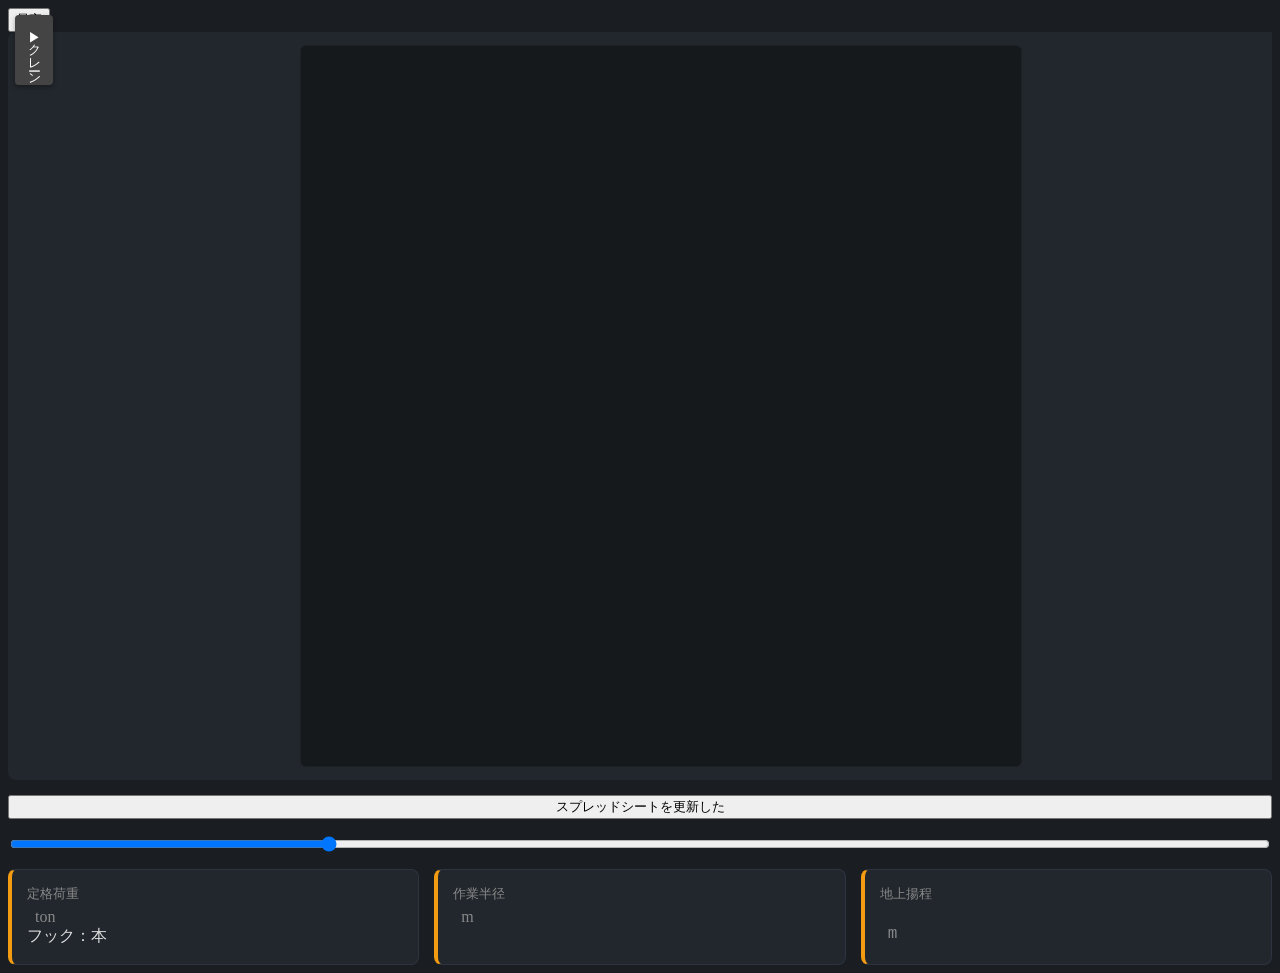
==== commit 47793923: "09/30 03" ====
--- a/KRM-13H-F2H.html
+++ b/KRM-13H-F2H.html
@@ -125,6 +125,7 @@
 </div>
          </div>
 
+              <button id="clear-cache-btn">スプレッドシートを更新した</button>
      <input type="range" id="cabin-slider" step="0.01" min="0" max="359.99" value="90">
                
 
@@ -156,7 +157,7 @@
 
 
 
-            <button id="clear-cache-btn">スプレッドシートを更新した</button>
+       
 
            
 
@@ -261,6 +262,9 @@
         <div class="jib-range-wrapper">
                 <div class="jib-root-slider"></div>
                 <div class="jib-track-bg"></div>
+                <div class="jib-tention"></div>
+                <div class="jib-submain"></div>
+                <div class="jib-main"></div>
                     <input type="range" id="jib-length-slider" step="0.01">
                 <!-- ★規定位置の点（クリッカブルな目盛り） -->
                 <div id="jib-preset-ticks" class="jib-preset-ticks"></div>
--- a/style.css
+++ b/style.css
@@ -611,6 +611,7 @@
     transition: transform 0.15s ease, background-color 0.15s ease;
     -webkit-user-select: none;
     user-select: none;
+    z-index: 10;
 }
 
 .tick-mark:hover {
@@ -1030,16 +1031,17 @@
     background: transparent;
     cursor: pointer;
     position: relative;
-    z-index: 2;
+    z-index: 2000;
     margin: 0;
     display: block;
     outline: none;
     -webkit-user-drag: none;
     touch-action: none;
 
+
     /* ★ スライダー本体と可動域をそのまま右に 60px シフト */
-    margin-left: 60px;
-    width: calc(100% - 60px);
+    margin-left: 15%;
+    width: 65%;
 }
 
 /* Chrome, Safari, Edge 用 */
@@ -1055,14 +1057,16 @@
 #jib-length-slider::-webkit-slider-thumb {
     -webkit-appearance: none;
     appearance: none;
+
     width: 1px;
     height: 2px;
     box-sizing: border-box;
     background: #e41010;
     border: 2px solid #e41010;
-    margin-top: 1px; /* 16pxトラックに対して18pxつまみを中央配置 */
+    margin-top: 0px; /* 16pxトラックに対して18pxつまみを中央配置 */
     cursor: grab;
-    flex-shrink: 0;
+
+    z-index: 1000;
 }
 
 #jib-length-slider::-moz-range-thumb {
@@ -1093,53 +1097,67 @@
 }
 
 
-
 .jib-root-slider {
     position: absolute;
-    left: 0;
-    top: 50%;
-    transform: translateY(-50%);
-    width: 60px;                 /* シフト幅と同じ60px */
-    height: 18px;                /* トラックの左端よりほんの少し太くしてカバーする */
+    left: 0px;
+    top: 80%;
+    transform-origin: left center; /* ★回転軸を左端中央に設定 */
+    transform: translateY(-50%) rotate(-40deg);
+    width: 40px;                
+    height: 18px;
     background: #f39c12; 
-
     box-sizing: border-box;
     z-index: 1;
 }
 
-
 .jib-track-bg {
     position: absolute;
-    left: 60px;
-    top: 50%;
-    transform: translateY(-50%);
-    width: calc(100% - 60px);
+    left: 0px; /* ★親要素の幅（40px）と同じ位置から開始して右下に連結 */
+    top: 80%;
+    transform-origin: left center; /* ★同じ回転軸を設定 */
+    transform: translateY(-50%) rotate(-40deg) ;
+    width: 40px;
     height: 18px;
-    z-index: 1; /* スライダー（z-index:2）の下に配置 */
-    pointer-events: none; /* マウス操作を透過してスライダーに届かせる */
-
-    /* JSから塗られるグラデーション */
-    background: var(--jib-fill, linear-gradient(90deg, #e41010 0%, #e41010 100%));
-
-    /* マスクで段階の段々に切り抜く */
-    -webkit-mask-image: 
-        linear-gradient(black, black),
-        linear-gradient(black, black);
-    
-    -webkit-mask-position: 
-        0% center,100% center;
-        
-
-    -webkit-mask-repeat: no-repeat;
-    mask-image: 
-        linear-gradient(black, black),
-        linear-gradient(black, black);
-
-    mask-position: 
-        0% center, 100% center;
-    mask-size: 
-        20% 100%,0% 20%;
-    mask-repeat: no-repeat;
+   
+    background: linear-gradient(to right, transparent 75%, #e41010 75%);
+    box-sizing: border-box;
+    z-index: 1;
+}
+
+.jib-tention{
+    position: absolute;
+    left: 25px; 
+    top: 80%;
+    width: 32%;
+    height: 1px;
+    background: #f39c12; 
+    transform: translateY(-2550%) rotate(10deg) ;
+
+    z-index: 5;
+}
+
+.jib-main{
+    position: absolute;
+    left: 30px; 
+    top: 80%;
+    width: 30%;
+    height: 3px;
+    background: #f39c12; 
+    transform: translateY(-650%) rotate(0deg) ;
+
+    z-index: 5;
+}
+
+.jib-submain{
+    position: absolute;
+    left: 30px; 
+    top: 80%;
+    width: 65%;
+    height: 2px;
+    background: #494948; 
+    transform: translateY(-950%) rotate(0deg) ;
+
+    z-index: 5;
 }
 
 
